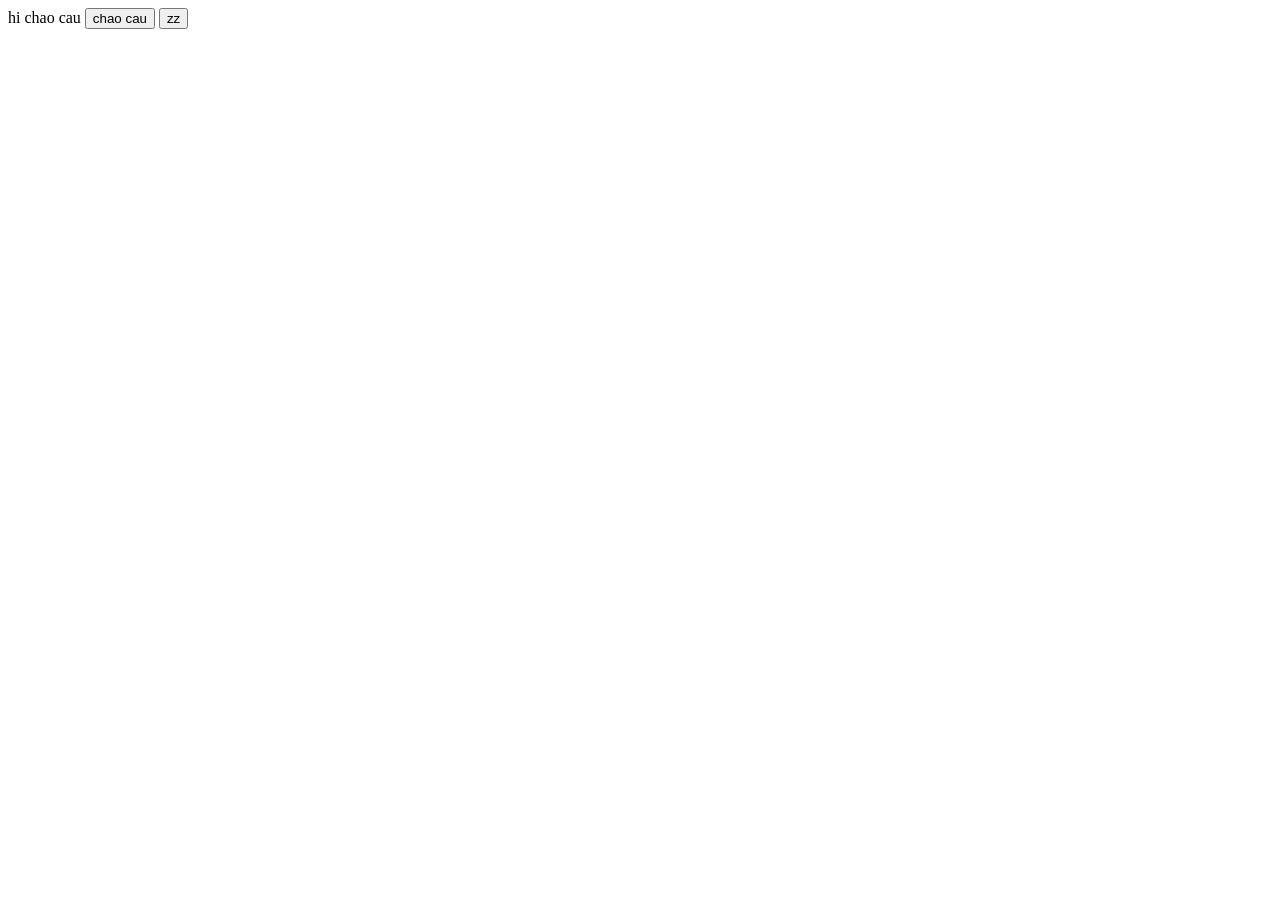
==== js/lab2/trongdo.html @ 792f66e6 "lan3" ====
<!DOCTYPE html>
<html lang="en">
<head>
    <meta charset="UTF-8">
    <meta http-equiv="X-UA-Compatible" content="IE=edge">
    <meta name="viewport" content="width=device-width, initial-scale=1.0">
    <title>Document</title>
</head>
<body>
    hi chao cau
    <button>chao cau</button>
    <button>zz</button>
</body>
</html>
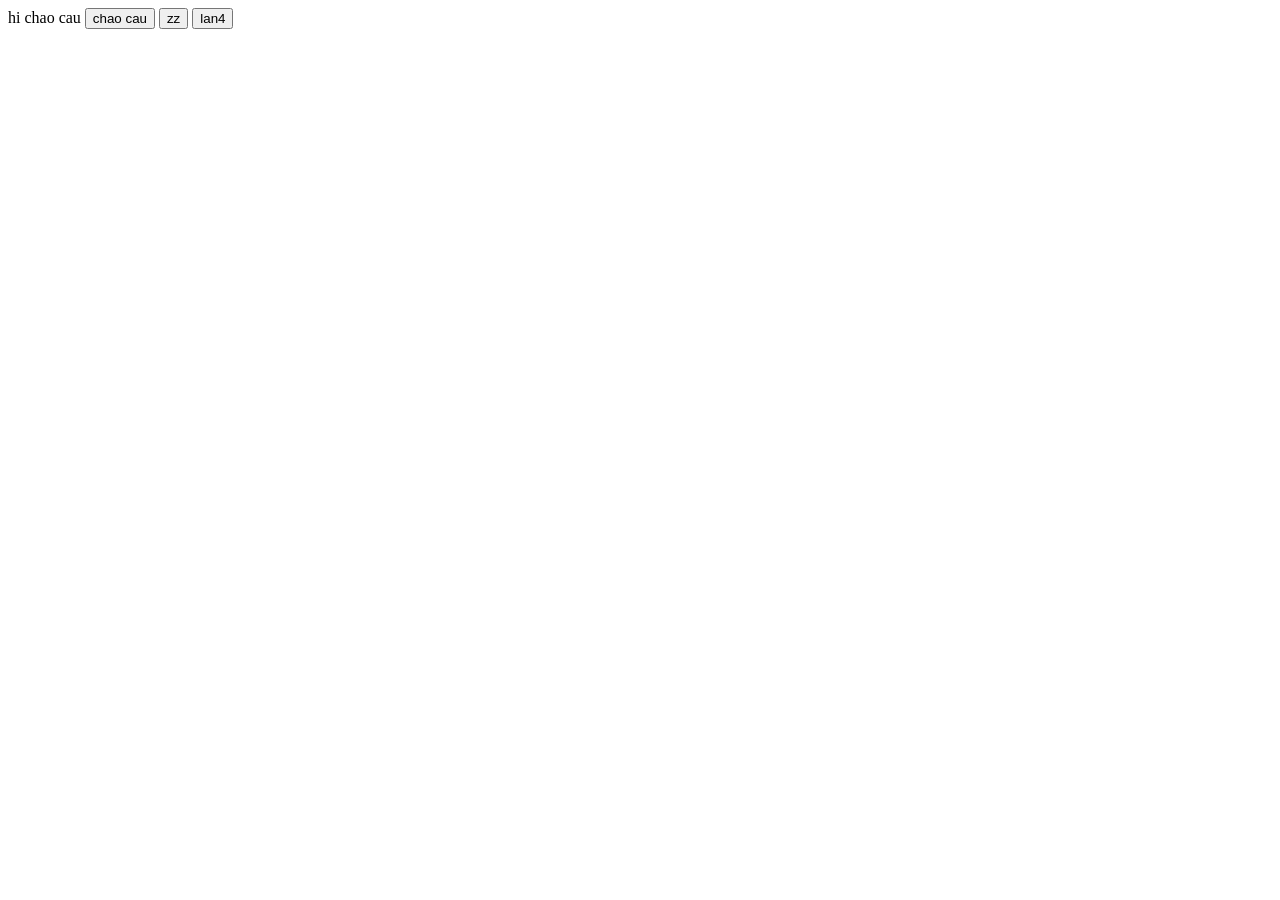
==== commit 132198f1: "lan4" ====
--- a/js/lab2/trongdo.html
+++ b/js/lab2/trongdo.html
@@ -10,5 +10,6 @@
     hi chao cau
     <button>chao cau</button>
     <button>zz</button>
+    <button>lan4</button>
 </body>
 </html>
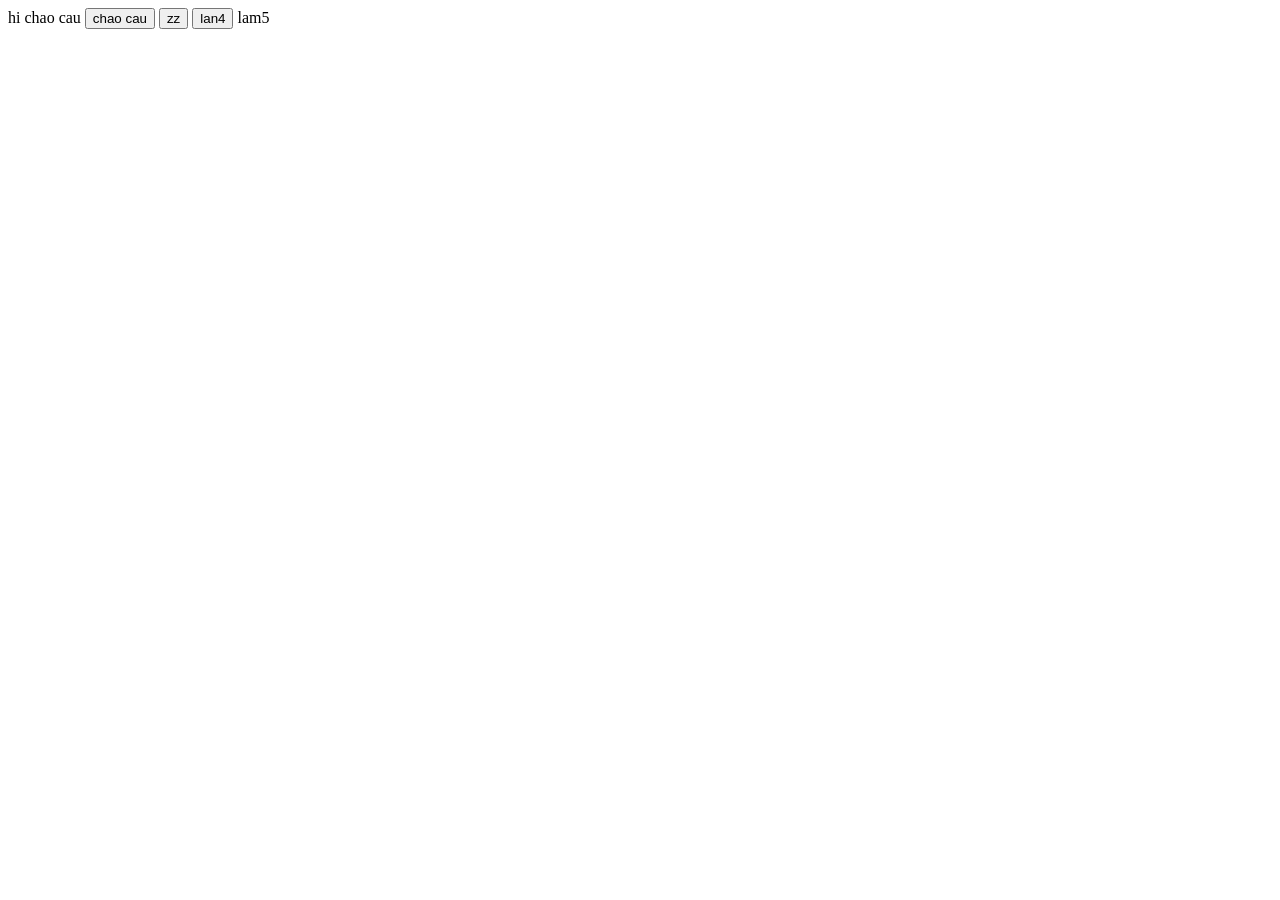
==== commit 944ba3e3: "lan5" ====
--- a/js/lab2/trongdo.html
+++ b/js/lab2/trongdo.html
@@ -11,5 +11,6 @@
     <button>chao cau</button>
     <button>zz</button>
     <button>lan4</button>
+    lam5
 </body>
 </html>
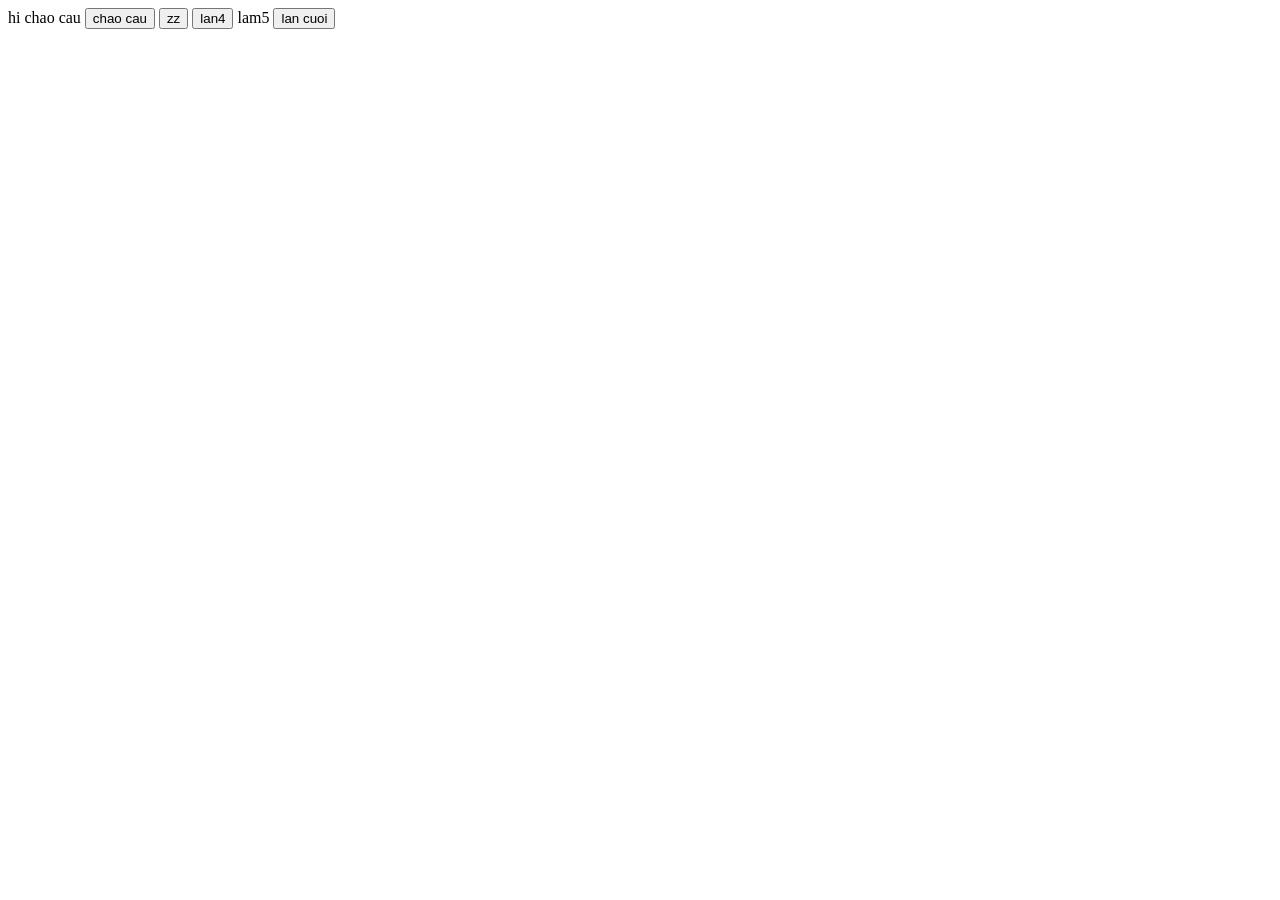
==== commit cfe12aef: "thembuttoncuoi" ====
--- a/js/lab2/trongdo.html
+++ b/js/lab2/trongdo.html
@@ -12,5 +12,6 @@
     <button>zz</button>
     <button>lan4</button>
     lam5
+    <button>lan cuoi</button>
 </body>
 </html>
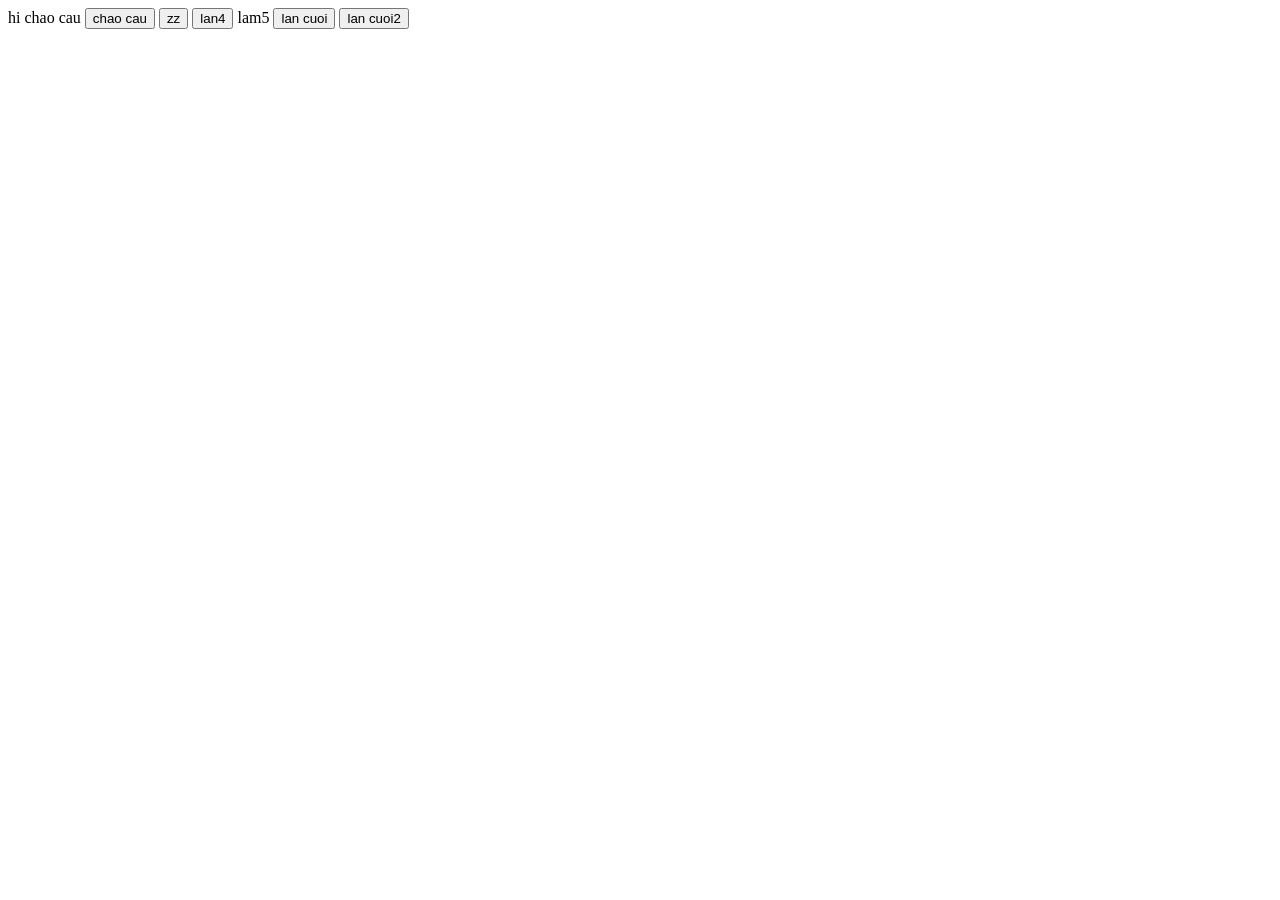
==== commit c3a11516: "lancuoi2" ====
--- a/js/lab2/trongdo.html
+++ b/js/lab2/trongdo.html
@@ -13,5 +13,7 @@
     <button>lan4</button>
     lam5
     <button>lan cuoi</button>
+    <button>lan cuoi2</button>
+    
 </body>
 </html>
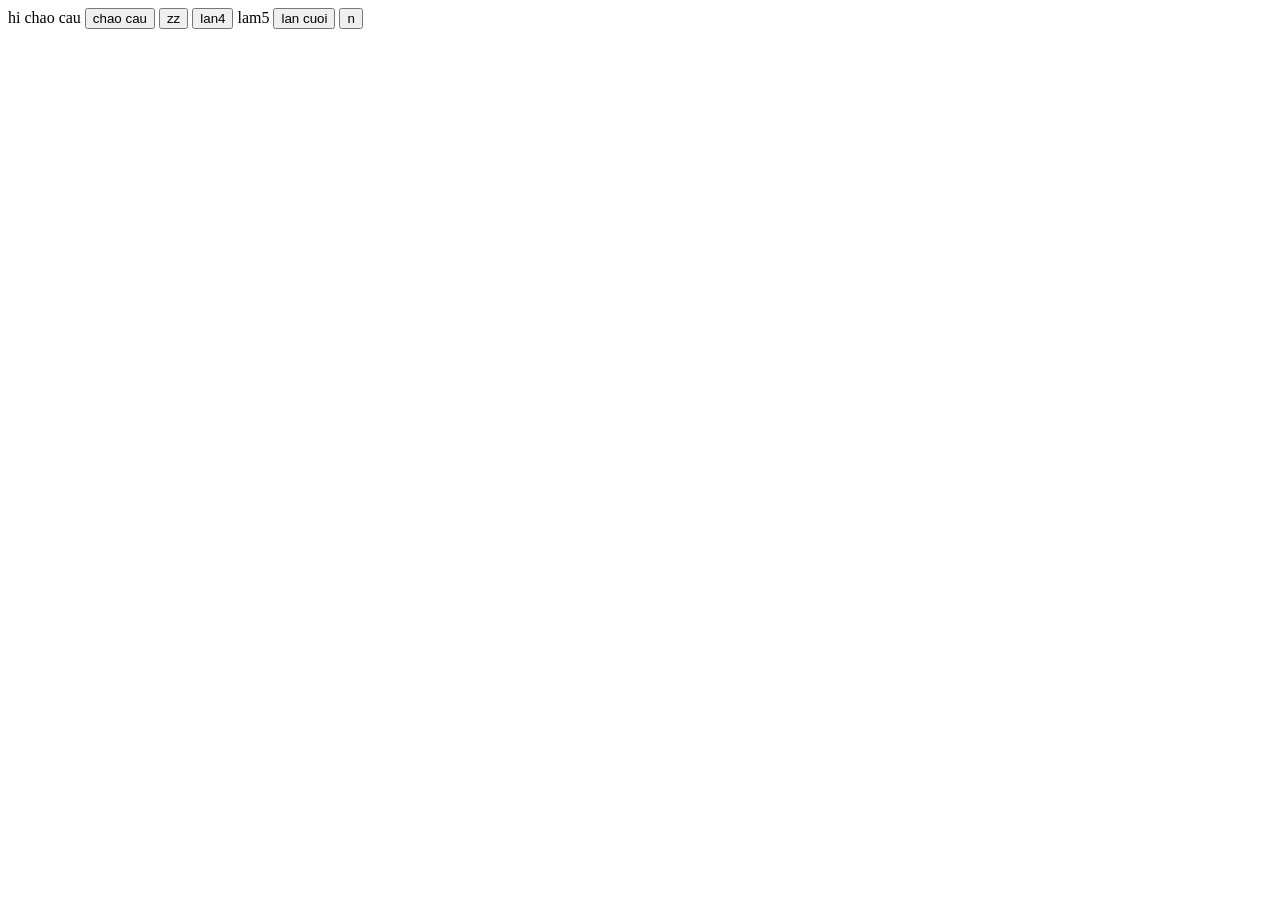
==== commit 3007c8f6: "ok" ====
--- a/js/lab2/trongdo.html
+++ b/js/lab2/trongdo.html
@@ -13,7 +13,7 @@
     <button>lan4</button>
     lam5
     <button>lan cuoi</button>
-    <button>lan cuoi2</button>
-    
+    <button>n</button>
+
 </body>
 </html>
